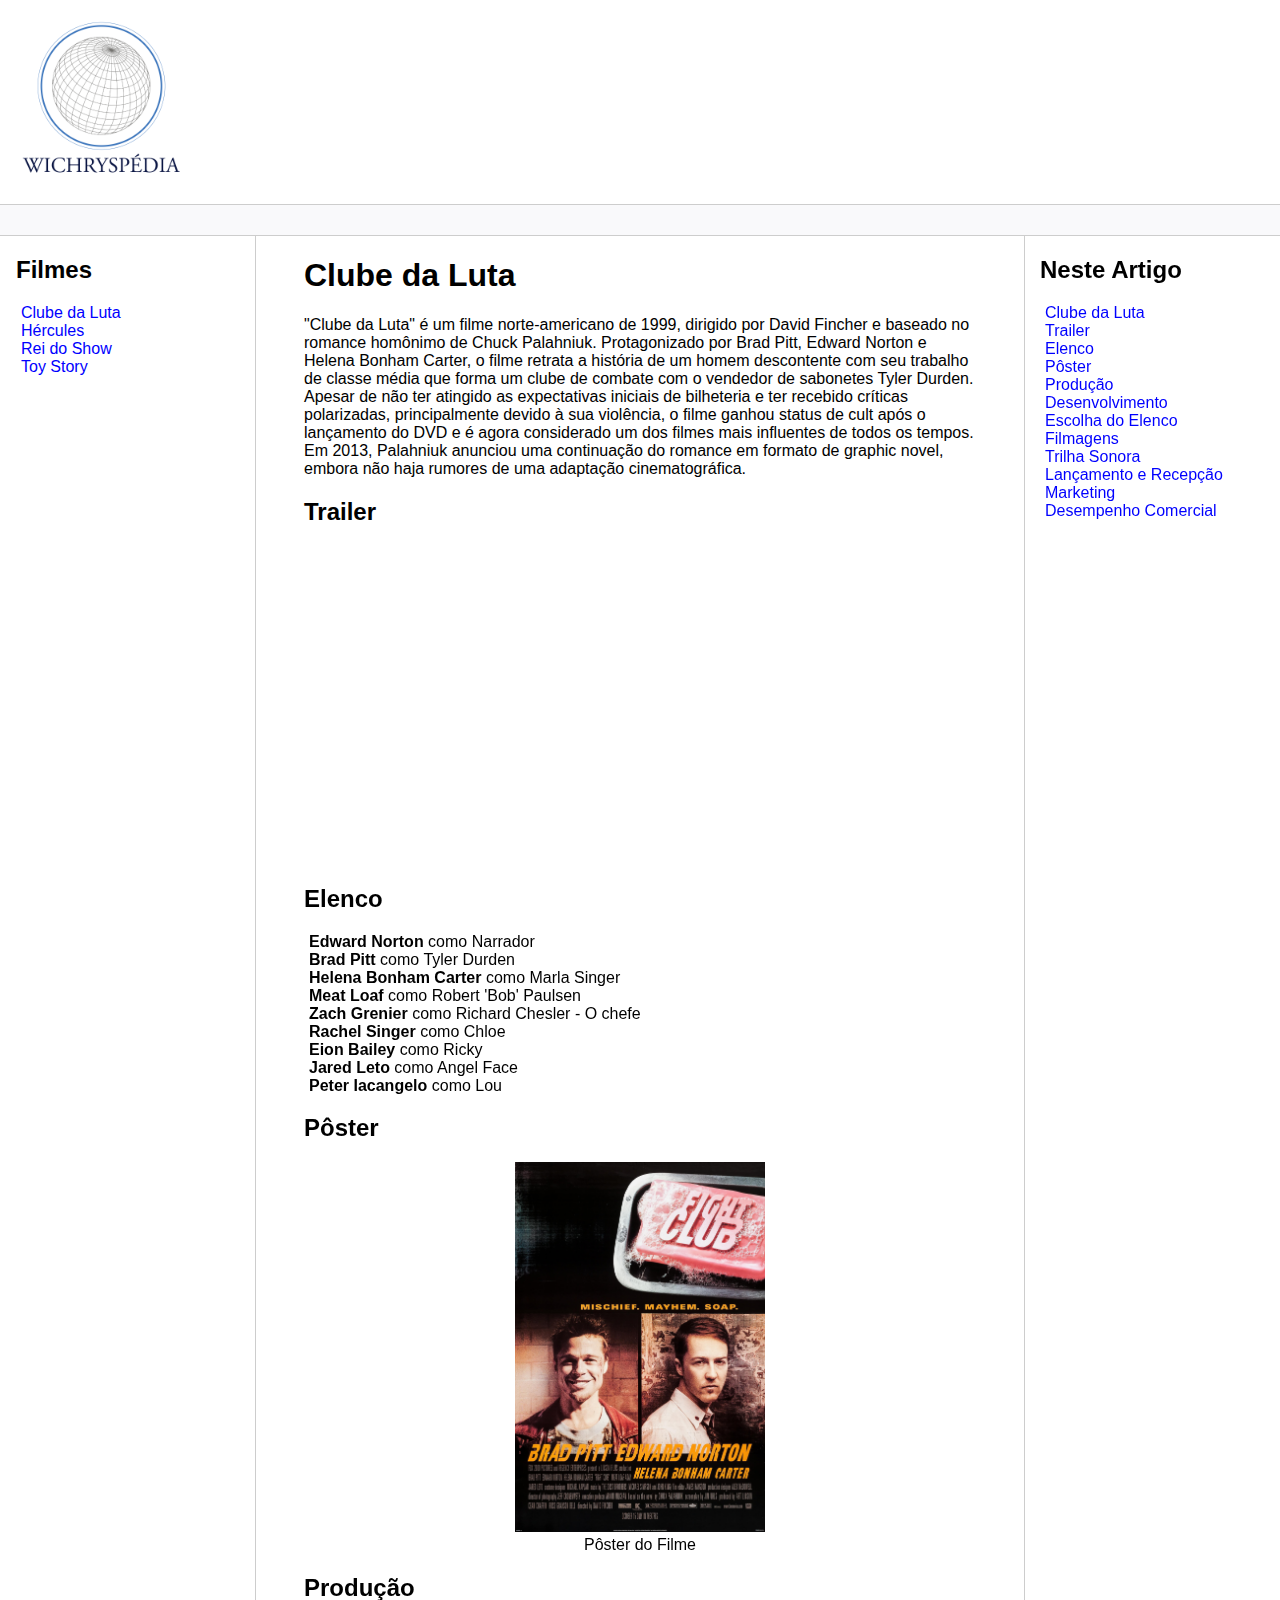
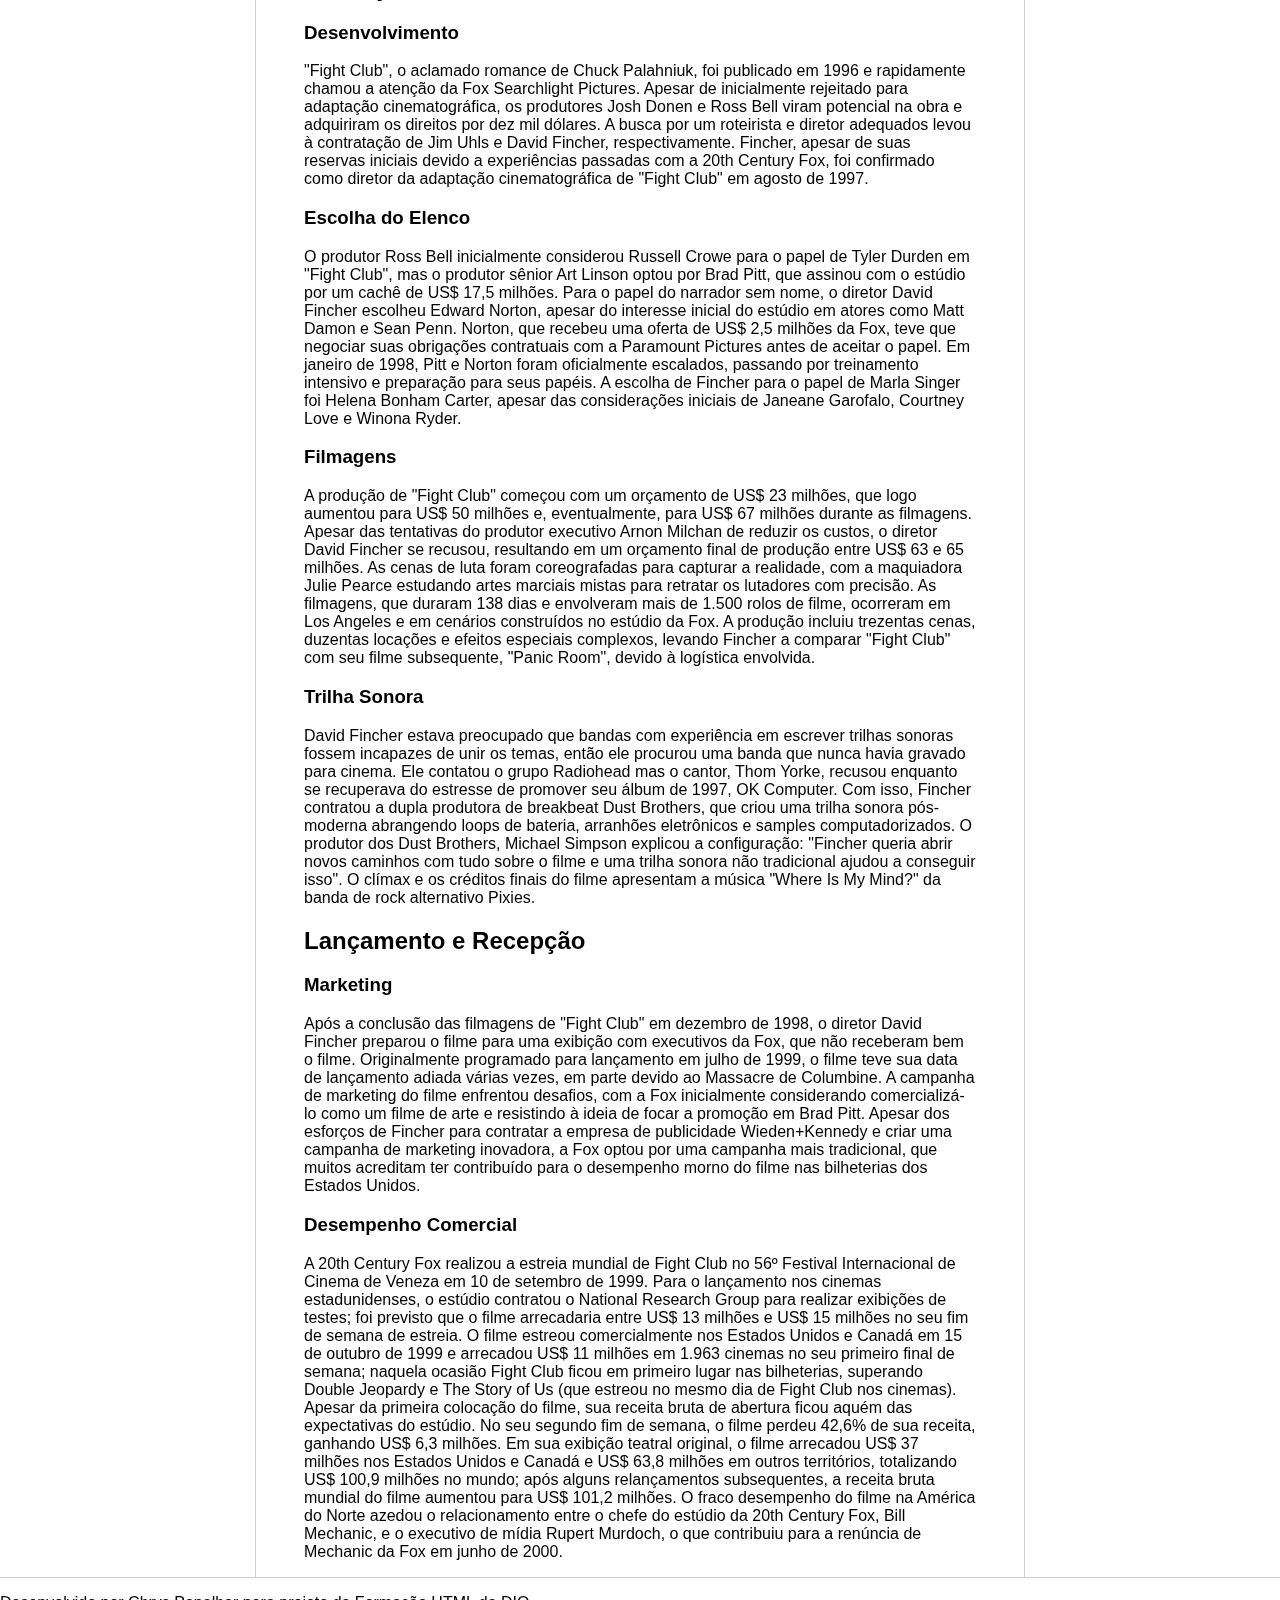
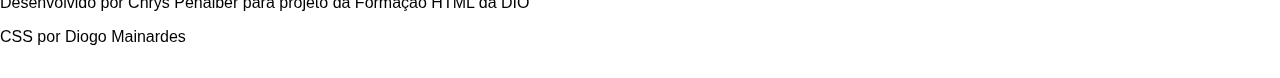
==== clube-da-luta.html @ 2a3b19e3 "Cria página clube da luta" ====
<!DOCTYPE html>
<html lang="pt-br">

<head>
    <meta charset="UTF-8">
    <meta http-equiv="X-UA-Compatible" content="IE=edge">
    <meta name="viewport" content="width=device-width, initial-scale=1.0">
    <title>Clube da Luta | WiChryspédia</title>
    <link rel="stylesheet" href="assets/css/style.css">
</head>

<body>

    <header>
        <picture class="logo">
            <img src="assets/images/logo.png.png" width="200" />
        </picture>
    </header>

    <div class="bar"></div>

    <div class="content">
        <aside class="sidebar">
            <h2>Filmes</h2>
            <ul>
                <li><a href="#">Clube da Luta</a></li>
                <li><a href="#">Hércules</a></li>
                <li><a href="#">Rei do Show</a></li>
                <li><a href="#">Toy Story</a></li>
            </ul>
        </aside>

        <main class="main">
            <h1 id="clube">Clube da Luta</h1>

            <p>"Clube da Luta" é um filme norte-americano de 1999, dirigido por David Fincher e baseado no romance
                homônimo de Chuck Palahniuk. Protagonizado por Brad Pitt, Edward Norton e Helena Bonham Carter, o filme
                retrata a história de um homem descontente com seu trabalho de classe média que forma um clube de
                combate com o vendedor de sabonetes Tyler Durden. Apesar de não ter atingido as expectativas iniciais de
                bilheteria e ter recebido críticas polarizadas, principalmente devido à sua violência, o filme ganhou
                status de cult após o lançamento do DVD e é agora considerado um dos filmes mais influentes de todos os
                tempos. Em 2013, Palahniuk anunciou uma continuação do romance em formato de graphic novel, embora não
                haja rumores de uma adaptação cinematográfica.
            </p>

            <h2 id="trailer">Trailer</h2>
            <iframe width="560" height="315" src="https://www.youtube.com/embed/BdJKm16Co6M?si=OV781vK0hcXqbHwO"
                title="YouTube video player" frameborder="0"
                allow="accelerometer; autoplay; clipboard-write; encrypted-media; gyroscope; picture-in-picture; web-share"
                referrerpolicy="strict-origin-when-cross-origin" allowfullscreen>
            </iframe>

            <h2 id="elenco">Elenco</h2>
            <ul>
                <li><b>Edward Norton</b> como Narrador</li>
                <li><b>Brad Pitt</b> como Tyler Durden</li>
                <li><b>Helena Bonham Carter</b> como Marla Singer</li>
                <li><b>Meat Loaf</b> como Robert 'Bob' Paulsen</li>
                <li><b>Zach Grenier</b> como Richard Chesler - O chefe</li>
                <li><b>Rachel Singer</b> como Chloe</li>
                <li><b>Eion Bailey</b> como Ricky</li>
                <li><b>Jared Leto</b> como Angel Face</li>
                <li><b>Peter Iacangelo</b> como Lou</li>
            </ul>

            <h2 id="poster">Pôster</h2>
            <figure>
                <img src="assets/images/fight_club.jpg" width="250" alt="">
                <figcaption>Pôster do Filme </figcaption>
            </figure>

            <h2 id="producao">Produção</h2>

            <h3 id="desenvolvimento">Desenvolvimento</h3>
            <p>"Fight Club", o aclamado romance de Chuck Palahniuk, foi publicado em 1996 e rapidamente chamou a atenção
                da Fox Searchlight Pictures. Apesar de inicialmente rejeitado para adaptação cinematográfica, os
                produtores Josh Donen e Ross Bell viram potencial na obra e adquiriram os direitos por dez mil dólares.
                A busca por um roteirista e diretor adequados levou à contratação de Jim Uhls e David Fincher,
                respectivamente. Fincher, apesar de suas reservas iniciais devido a experiências passadas com a 20th
                Century Fox, foi confirmado como diretor da adaptação cinematográfica de "Fight Club" em agosto de 1997.
            </p>

            <h3 id="escolha">Escolha do Elenco</h3>
            <p>O produtor Ross Bell inicialmente considerou Russell Crowe para o papel de Tyler Durden em "Fight Club",
                mas o produtor sênior Art Linson optou por Brad Pitt, que assinou com o estúdio por um cachê de US$ 17,5
                milhões. Para o papel do narrador sem nome, o diretor David Fincher escolheu Edward Norton, apesar do
                interesse inicial do estúdio em atores como Matt Damon e Sean Penn. Norton, que recebeu uma oferta de
                US$ 2,5 milhões da Fox, teve que negociar suas obrigações contratuais com a Paramount Pictures antes de
                aceitar o papel. Em janeiro de 1998, Pitt e Norton foram oficialmente escalados, passando por
                treinamento intensivo e preparação para seus papéis. A escolha de Fincher para o papel de Marla Singer
                foi Helena Bonham Carter, apesar das considerações iniciais de Janeane Garofalo, Courtney Love e Winona
                Ryder.</p>

            <h3 id="filmagens">Filmagens</h3>
            <p>A produção de "Fight Club" começou com um orçamento de US$ 23 milhões, que logo aumentou para US$ 50
                milhões e, eventualmente, para US$ 67 milhões durante as filmagens. Apesar das tentativas do produtor
                executivo Arnon Milchan de reduzir os custos, o diretor David Fincher se recusou, resultando em um
                orçamento final de produção entre US$ 63 e 65 milhões. As cenas de luta foram coreografadas para
                capturar a realidade, com a maquiadora Julie Pearce estudando artes marciais mistas para retratar os
                lutadores com precisão. As filmagens, que duraram 138 dias e envolveram mais de 1.500 rolos de filme,
                ocorreram em Los Angeles e em cenários construídos no estúdio da Fox. A produção incluiu trezentas
                cenas, duzentas locações e efeitos especiais complexos, levando Fincher a comparar "Fight Club" com seu
                filme subsequente, "Panic Room", devido à logística envolvida.</p>

            <h3 id="trilha">Trilha Sonora</h3>
            <p>David Fincher estava preocupado que bandas com experiência em escrever trilhas sonoras fossem incapazes
                de unir os temas, então ele procurou uma banda que nunca havia gravado para cinema. Ele contatou o grupo
                Radiohead mas o cantor, Thom Yorke, recusou enquanto se recuperava do estresse de promover seu álbum de
                1997, OK Computer. Com isso, Fincher contratou a dupla produtora de breakbeat Dust Brothers, que criou
                uma trilha sonora pós-moderna abrangendo loops de bateria, arranhões eletrônicos e samples
                computadorizados. O produtor dos Dust Brothers, Michael Simpson explicou a configuração: "Fincher queria
                abrir novos caminhos com tudo sobre o filme e uma trilha sonora não tradicional ajudou a conseguir
                isso". O clímax e os créditos finais do filme apresentam a música "Where Is My Mind?" da banda de rock
                alternativo Pixies.</p>

            <h2 id="lancamento">Lançamento e Recepção</h2>
            <h3 id="marketing">Marketing</h3>
            <p>Após a conclusão das filmagens de "Fight Club" em dezembro de 1998, o diretor David Fincher preparou o
                filme para uma exibição com executivos da Fox, que não receberam bem o filme. Originalmente programado
                para lançamento em julho de 1999, o filme teve sua data de lançamento adiada várias vezes, em parte
                devido ao Massacre de Columbine. A campanha de marketing do filme enfrentou desafios, com a Fox
                inicialmente considerando comercializá-lo como um filme de arte e resistindo à ideia de focar a promoção
                em Brad Pitt. Apesar dos esforços de Fincher para contratar a empresa de publicidade Wieden+Kennedy e
                criar uma campanha de marketing inovadora, a Fox optou por uma campanha mais tradicional, que muitos
                acreditam ter contribuído para o desempenho morno do filme nas bilheterias dos Estados Unidos.</p>

            <h3 id="desempenho">Desempenho Comercial</h3>
            <p>A 20th Century Fox realizou a estreia mundial de Fight Club no 56º Festival Internacional de Cinema de
                Veneza em 10 de setembro de 1999. Para o lançamento nos cinemas estadunidenses, o estúdio contratou o
                National Research Group para realizar exibições de testes; foi previsto que o filme arrecadaria entre
                US$ 13 milhões e US$ 15 milhões no seu fim de semana de estreia. O filme estreou comercialmente nos
                Estados Unidos e Canadá em 15 de outubro de 1999 e arrecadou US$ 11 milhões em 1.963 cinemas no seu
                primeiro final de semana; naquela ocasião Fight Club ficou em primeiro lugar nas bilheterias, superando
                Double Jeopardy e The Story of Us (que estreou no mesmo dia de Fight Club nos cinemas). Apesar da
                primeira colocação do filme, sua receita bruta de abertura ficou aquém das expectativas do estúdio. No
                seu segundo fim de semana, o filme perdeu 42,6% de sua receita, ganhando US$ 6,3 milhões. Em sua
                exibição teatral original, o filme arrecadou US$ 37 milhões nos Estados Unidos e Canadá e US$ 63,8
                milhões em outros territórios, totalizando US$ 100,9 milhões no mundo; após alguns relançamentos
                subsequentes, a receita bruta mundial do filme aumentou para US$ 101,2 milhões. O fraco desempenho do
                filme na América do Norte azedou o relacionamento entre o chefe do estúdio da 20th Century Fox, Bill
                Mechanic, e o executivo de mídia Rupert Murdoch, o que contribuiu para a renúncia de Mechanic da Fox em
                junho de 2000.</p>


        </main>

        <nav class="anchors">
            <h2>Neste Artigo</h2>
            <ul>
                <li><a href="#clube">Clube da Luta</a></li>
                <li><a href="#trailer">Trailer</a></li>
                <li><a href="#elenco">Elenco</a></li>
                <li><a href="#poster">Pôster</a></li>
                <li><a href="#producao">Produção</a></li>
                <li><a href="#desenvolvimento">Desenvolvimento</a></li>
                <li><a href="#escolha">Escolha do Elenco</a></li>
                <li><a href="#filmagens">Filmagens</a></li>
                <li><a href="#trilha">Trilha Sonora</a></li>
                <li><a href="#lancamento">Lançamento e Recepção</a></li>
                <li><a href="#marketing">Marketing</a></li>
                <li><a href="#desempenho">Desempenho Comercial</a></li>
            </ul>
        </nav>
    </div>

    <footer class="footer">
        <p>Desenvolvido por Chrys Penalber para projeto da Formação HTML da DIO</p>
        <p>CSS por Diogo Mainardes</p>

    </footer>
</body>

</html>
---- assets/css/style.css ----
body, html {
    margin: 0;
    padding: 0;
    font-family: 'Segoe UI', Tahoma, Geneva, Verdana, sans-serif;
}
ul { list-style: none; padding-left: 5px; }
a { color:blue; text-decoration: none;}
.bar {
    background-color: #f9f9fb;
    padding:15px;
    border-top: solid 1px #cdcdcd;
    border-bottom: solid 1px #cdcdcd;
}
.content {
    max-width: 1440px;
    margin: auto;
    grid-gap: 3rem;
    display: grid;
    gap: 3rem;
    grid-template-areas: "sidebar main anchors";
    grid-template-columns: minmax(0,15rem) minmax(0,2.5fr) minmax(0,15rem);
    padding-left: 1rem;
    padding-right: 1rem;
}
.footer {
    min-height: 100px;
    border-top: solid 1px #cdcdcd;
}
.anchors {
    border-left: solid 1px #cdcdcd;
    padding-left: 15px;
}
.sidebar {
    border-right: solid 1px #cdcdcd;
}
figure {
    text-align: center;
}
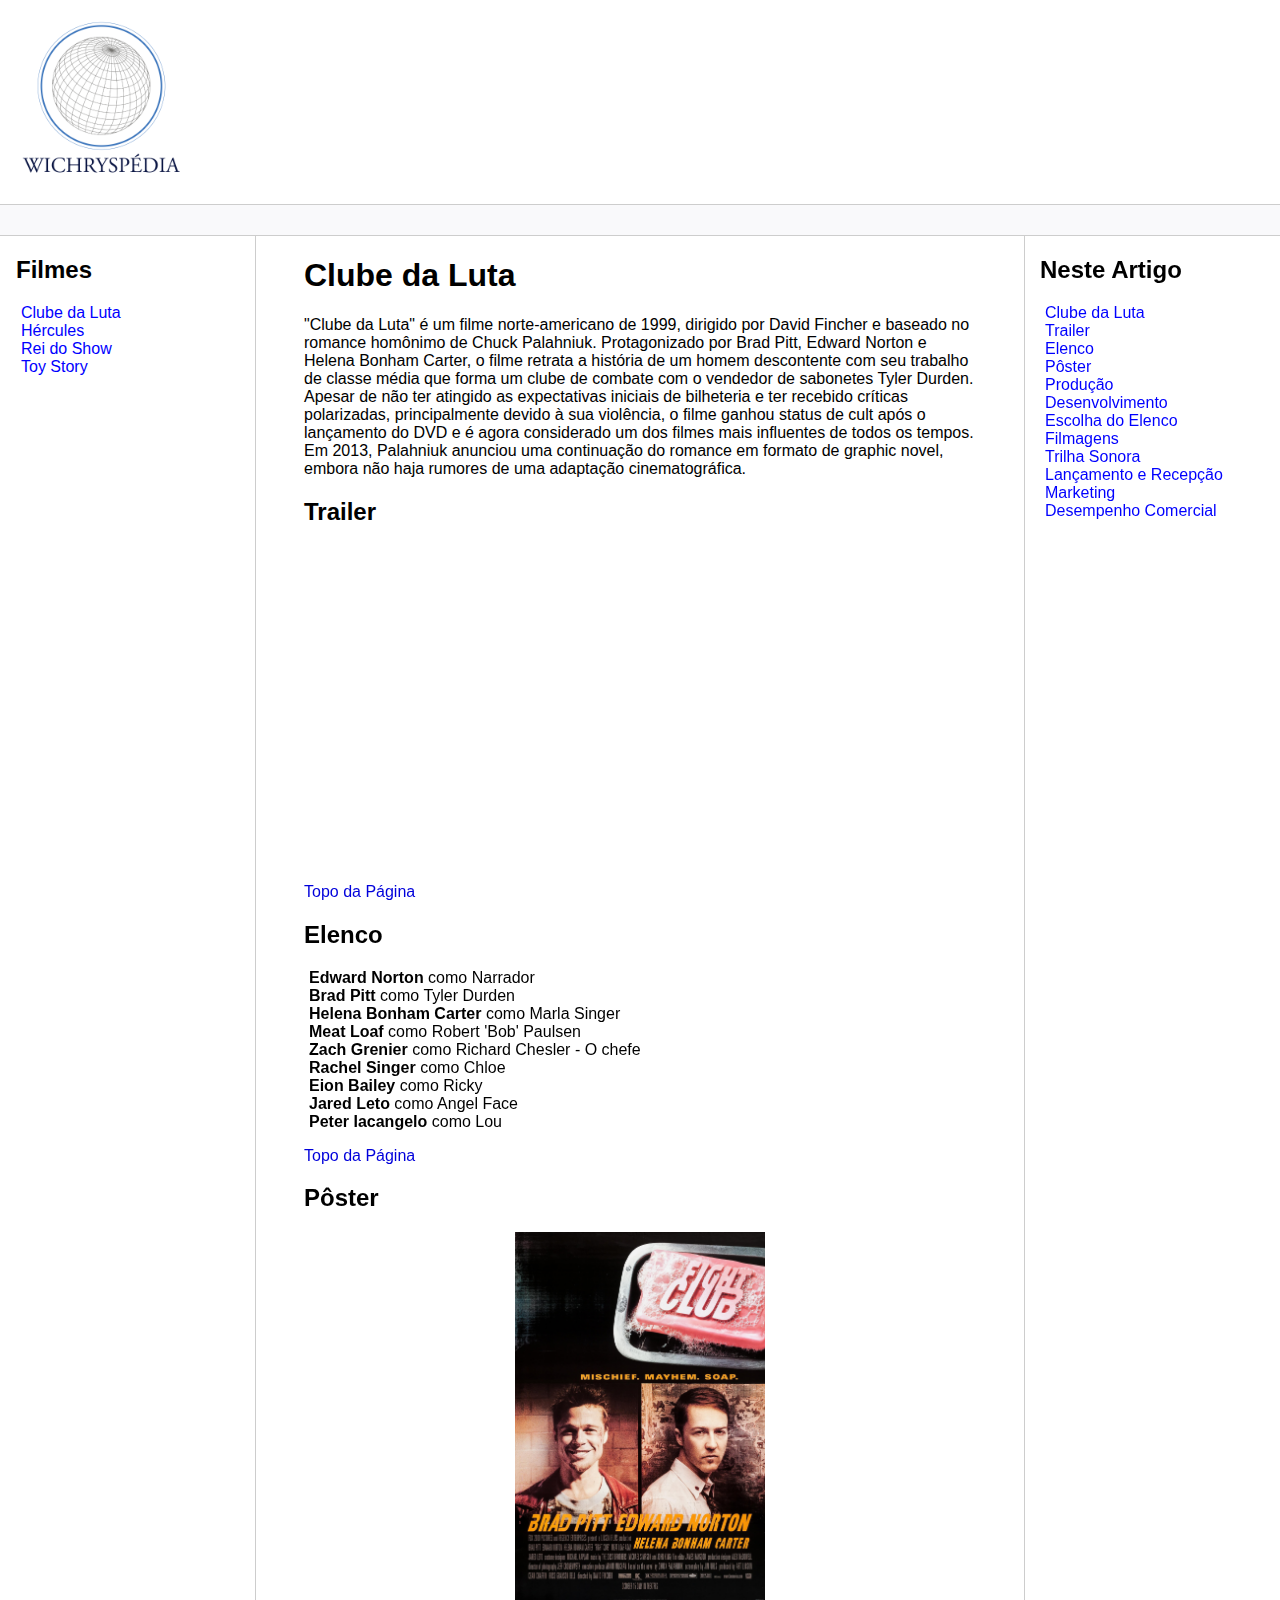
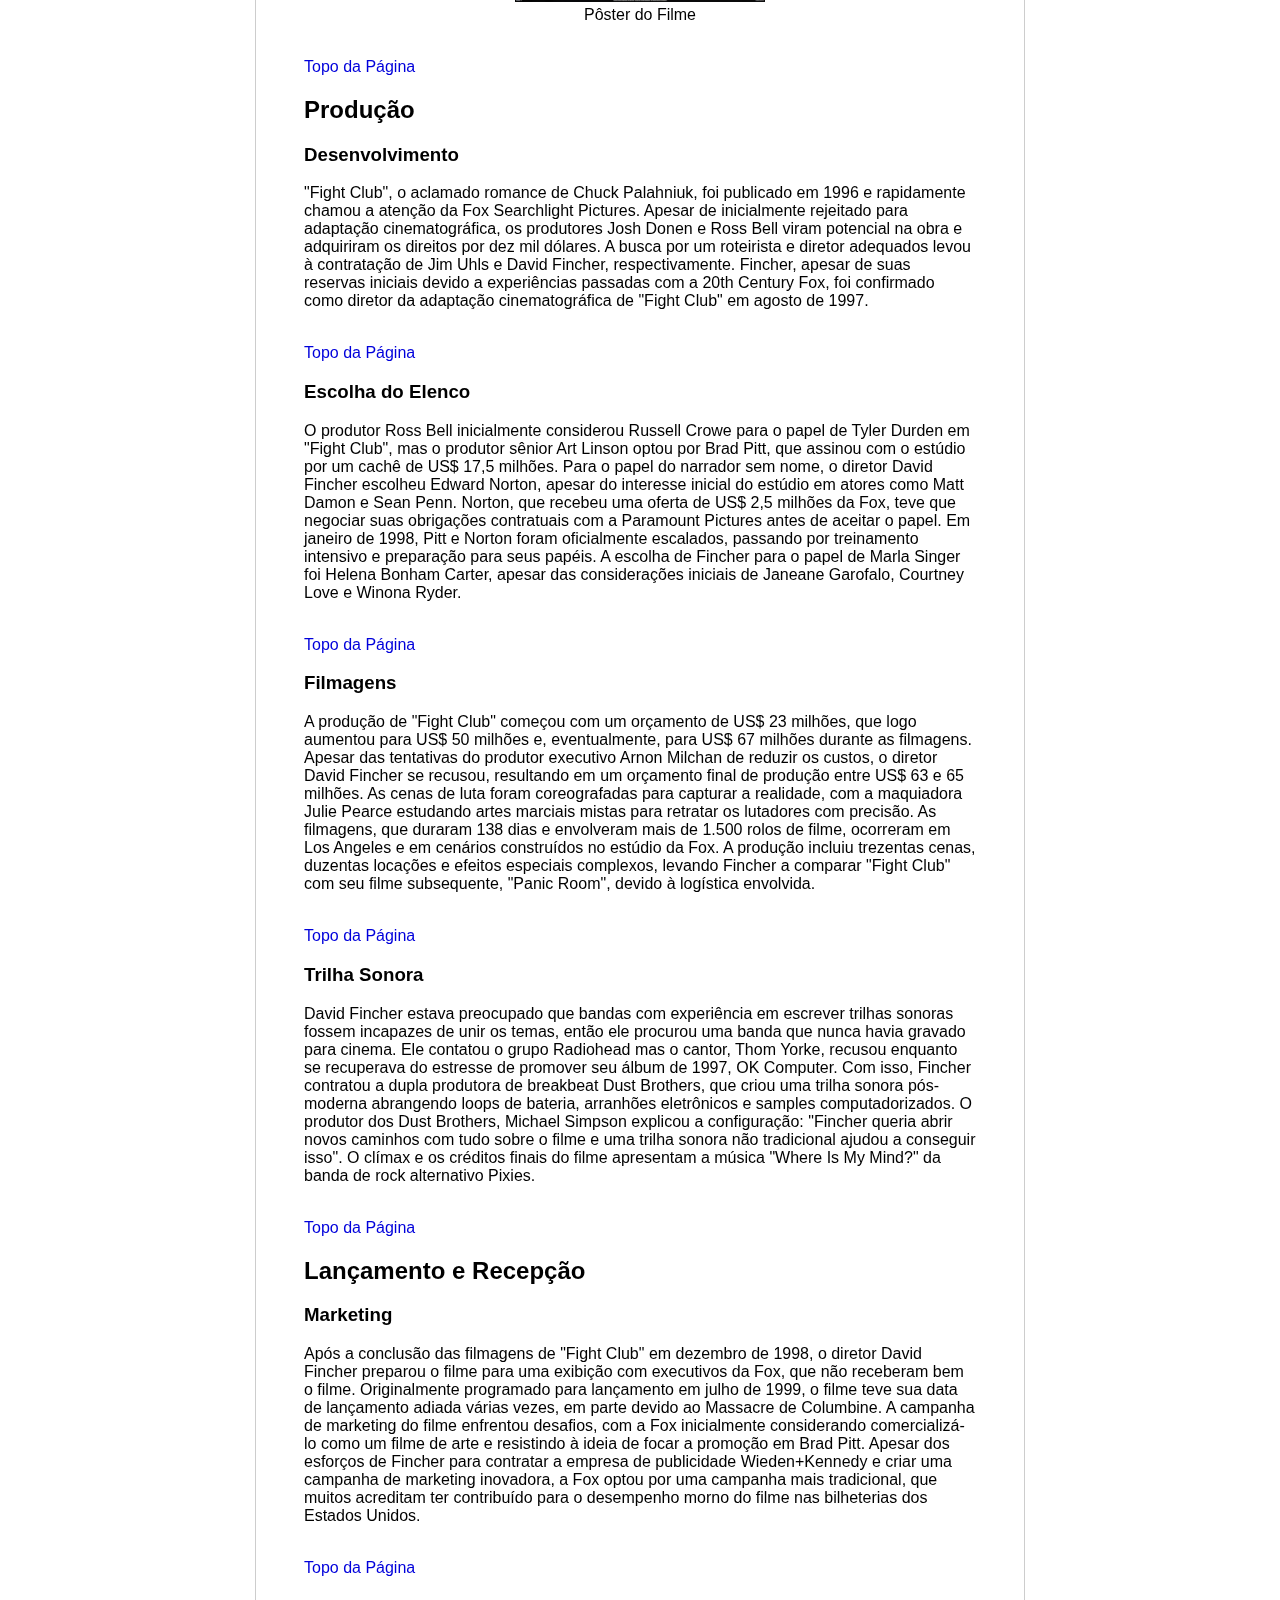
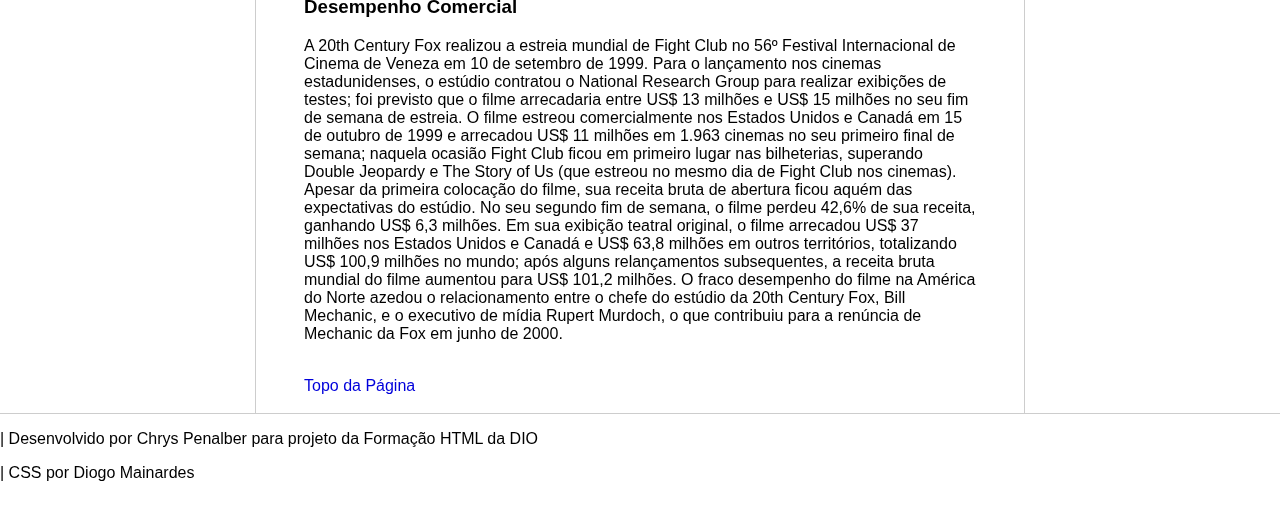
==== commit 9fa754ef: "Atualiza links e css" ====
--- a/clube-da-luta.html
+++ b/clube-da-luta.html
@@ -13,7 +13,8 @@
 
     <header>
         <picture class="logo">
-            <img src="assets/images/logo.png.png" width="200" />
+            <img src="assets/images/logo.png.png" width="200"
+                alt="logotipo com um globo cinza com dois círculos, cinza e azul. Escrito WiChryspédia abaixo." />
         </picture>
     </header>
 
@@ -49,6 +50,11 @@
                 allow="accelerometer; autoplay; clipboard-write; encrypted-media; gyroscope; picture-in-picture; web-share"
                 referrerpolicy="strict-origin-when-cross-origin" allowfullscreen>
             </iframe>
+            <br>
+            <br>
+
+            <a href="#clube" id="topo">Topo da Página</a>
+
 
             <h2 id="elenco">Elenco</h2>
             <ul>
@@ -63,12 +69,16 @@
                 <li><b>Peter Iacangelo</b> como Lou</li>
             </ul>
 
+            <a href="#clube" id="topo">Topo da Página</a>
             <h2 id="poster">Pôster</h2>
             <figure>
-                <img src="assets/images/fight_club.jpg" width="250" alt="">
+                <img src="assets/images/fight_club.jpg" width="250"
+                    alt="Pôster do filme em inglês. Na parte superior, um sabonete rosa escrito 'Fight Club' e na parte inferior estão as fotos de Edward Norton e Brad Pitt.">
                 <figcaption>Pôster do Filme </figcaption>
             </figure>
+            <br>
 
+            <a href="#clube" id="topo">Topo da Página</a>
             <h2 id="producao">Produção</h2>
 
             <h3 id="desenvolvimento">Desenvolvimento</h3>
@@ -79,7 +89,9 @@
                 respectivamente. Fincher, apesar de suas reservas iniciais devido a experiências passadas com a 20th
                 Century Fox, foi confirmado como diretor da adaptação cinematográfica de "Fight Club" em agosto de 1997.
             </p>
+            <br>
 
+            <a href="#clube" id="topo">Topo da Página</a>
             <h3 id="escolha">Escolha do Elenco</h3>
             <p>O produtor Ross Bell inicialmente considerou Russell Crowe para o papel de Tyler Durden em "Fight Club",
                 mas o produtor sênior Art Linson optou por Brad Pitt, que assinou com o estúdio por um cachê de US$ 17,5
@@ -90,7 +102,9 @@
                 treinamento intensivo e preparação para seus papéis. A escolha de Fincher para o papel de Marla Singer
                 foi Helena Bonham Carter, apesar das considerações iniciais de Janeane Garofalo, Courtney Love e Winona
                 Ryder.</p>
+            <br>
 
+            <a href="#clube" id="topo">Topo da Página</a>
             <h3 id="filmagens">Filmagens</h3>
             <p>A produção de "Fight Club" começou com um orçamento de US$ 23 milhões, que logo aumentou para US$ 50
                 milhões e, eventualmente, para US$ 67 milhões durante as filmagens. Apesar das tentativas do produtor
@@ -101,7 +115,9 @@
                 ocorreram em Los Angeles e em cenários construídos no estúdio da Fox. A produção incluiu trezentas
                 cenas, duzentas locações e efeitos especiais complexos, levando Fincher a comparar "Fight Club" com seu
                 filme subsequente, "Panic Room", devido à logística envolvida.</p>
+            <br>
 
+            <a href="#clube" id="topo">Topo da Página</a>
             <h3 id="trilha">Trilha Sonora</h3>
             <p>David Fincher estava preocupado que bandas com experiência em escrever trilhas sonoras fossem incapazes
                 de unir os temas, então ele procurou uma banda que nunca havia gravado para cinema. Ele contatou o grupo
@@ -112,7 +128,9 @@
                 abrir novos caminhos com tudo sobre o filme e uma trilha sonora não tradicional ajudou a conseguir
                 isso". O clímax e os créditos finais do filme apresentam a música "Where Is My Mind?" da banda de rock
                 alternativo Pixies.</p>
+            <br>
 
+            <a href="#clube" id="topo">Topo da Página</a>
             <h2 id="lancamento">Lançamento e Recepção</h2>
             <h3 id="marketing">Marketing</h3>
             <p>Após a conclusão das filmagens de "Fight Club" em dezembro de 1998, o diretor David Fincher preparou o
@@ -123,7 +141,9 @@
                 em Brad Pitt. Apesar dos esforços de Fincher para contratar a empresa de publicidade Wieden+Kennedy e
                 criar uma campanha de marketing inovadora, a Fox optou por uma campanha mais tradicional, que muitos
                 acreditam ter contribuído para o desempenho morno do filme nas bilheterias dos Estados Unidos.</p>
+            <br>
 
+            <a href="#clube" id="topo">Topo da Página</a>
             <h3 id="desempenho">Desempenho Comercial</h3>
             <p>A 20th Century Fox realizou a estreia mundial de Fight Club no 56º Festival Internacional de Cinema de
                 Veneza em 10 de setembro de 1999. Para o lançamento nos cinemas estadunidenses, o estúdio contratou o
@@ -140,7 +160,11 @@
                 filme na América do Norte azedou o relacionamento entre o chefe do estúdio da 20th Century Fox, Bill
                 Mechanic, e o executivo de mídia Rupert Murdoch, o que contribuiu para a renúncia de Mechanic da Fox em
                 junho de 2000.</p>
+            <br>
 
+            <a href="#clube" id="topo">Topo da Página</a>
+            <br>
+            <br>
 
         </main>
 
@@ -164,8 +188,8 @@
     </div>
 
     <footer class="footer">
-        <p>Desenvolvido por Chrys Penalber para projeto da Formação HTML da DIO</p>
-        <p>CSS por Diogo Mainardes</p>
+        <p>| Desenvolvido por Chrys Penalber para projeto da Formação HTML da DIO</p>
+        <p>| CSS por Diogo Mainardes</p>
 
     </footer>
 </body>
--- a/assets/css/style.css
+++ b/assets/css/style.css
@@ -35,4 +35,16 @@
 }
 figure {
     text-align: center;
+}
+
+a:hover {
+    color: navy;
+}
+
+#topo {
+    color: rgb(0, 0, 219);
+}
+
+#topo:hover {
+    color: navy;
 }